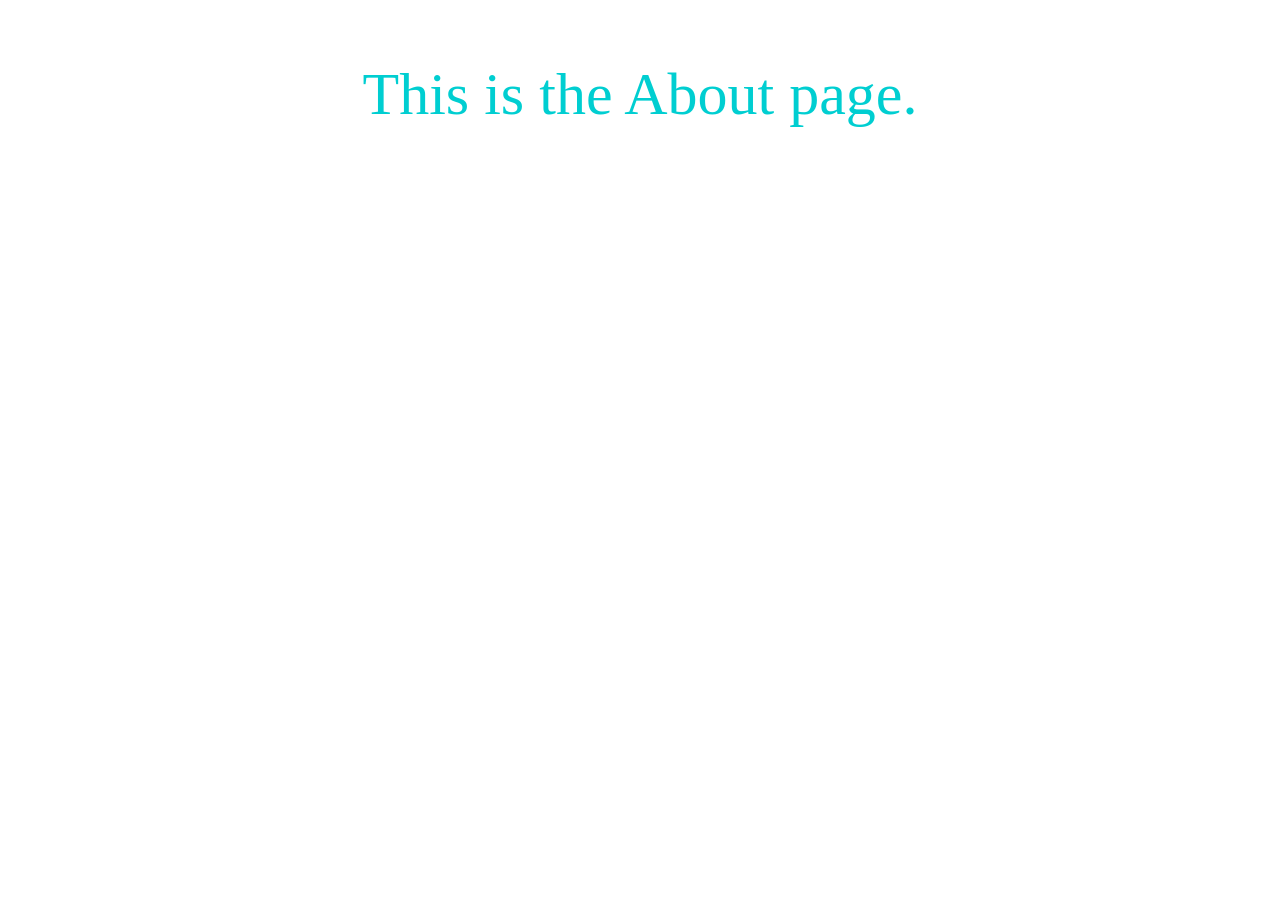
==== About.html @ 2fd9ca95 "fourth line" ====
<!DOCTYPE html>
<html lang="en">
<head>
    <meta charset="UTF-8">
    <meta name="viewport" content="width=, initial-scale=1.0">
    <title>Document</title>
    <link rel="stylesheet" href="css/Style.css">
</head>
<body>
    <p>This is the About page.</p>
</body>
</html>
---- css/Style.css ----
h1 {
    color: rgb(61, 4, 4);
    text-align: center;
    background-color: beige;
}
p {
    text-align: center;
    font-size: 60px;
    text-wrap: inherit;
    color: darkturquoise;
}
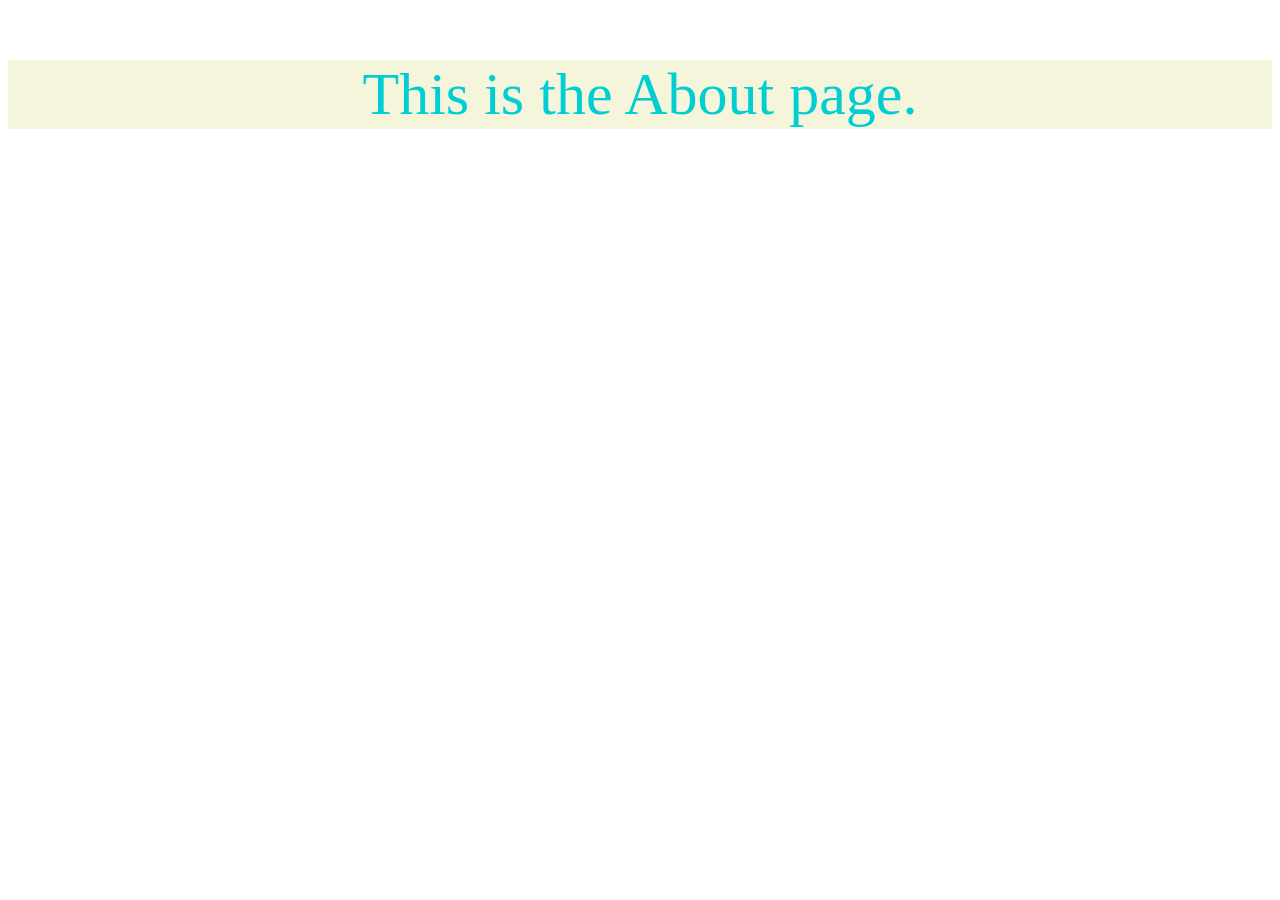
==== commit 884f7b4e: "sixth line" ====
--- a/About.html
+++ b/About.html
@@ -7,6 +7,6 @@
     <link rel="stylesheet" href="css/Style.css">
 </head>
 <body>
-    <p>This is the About page.</p>
+    <p class="hero man">This is the About page.</p>
 </body>
 </html>
--- a/css/Style.css
+++ b/css/Style.css
@@ -1,9 +1,9 @@
-h1 {
+.man {
     color: rgb(61, 4, 4);
     text-align: center;
     background-color: beige;
 }
-p {
+.hero {
     text-align: center;
     font-size: 60px;
     text-wrap: inherit;
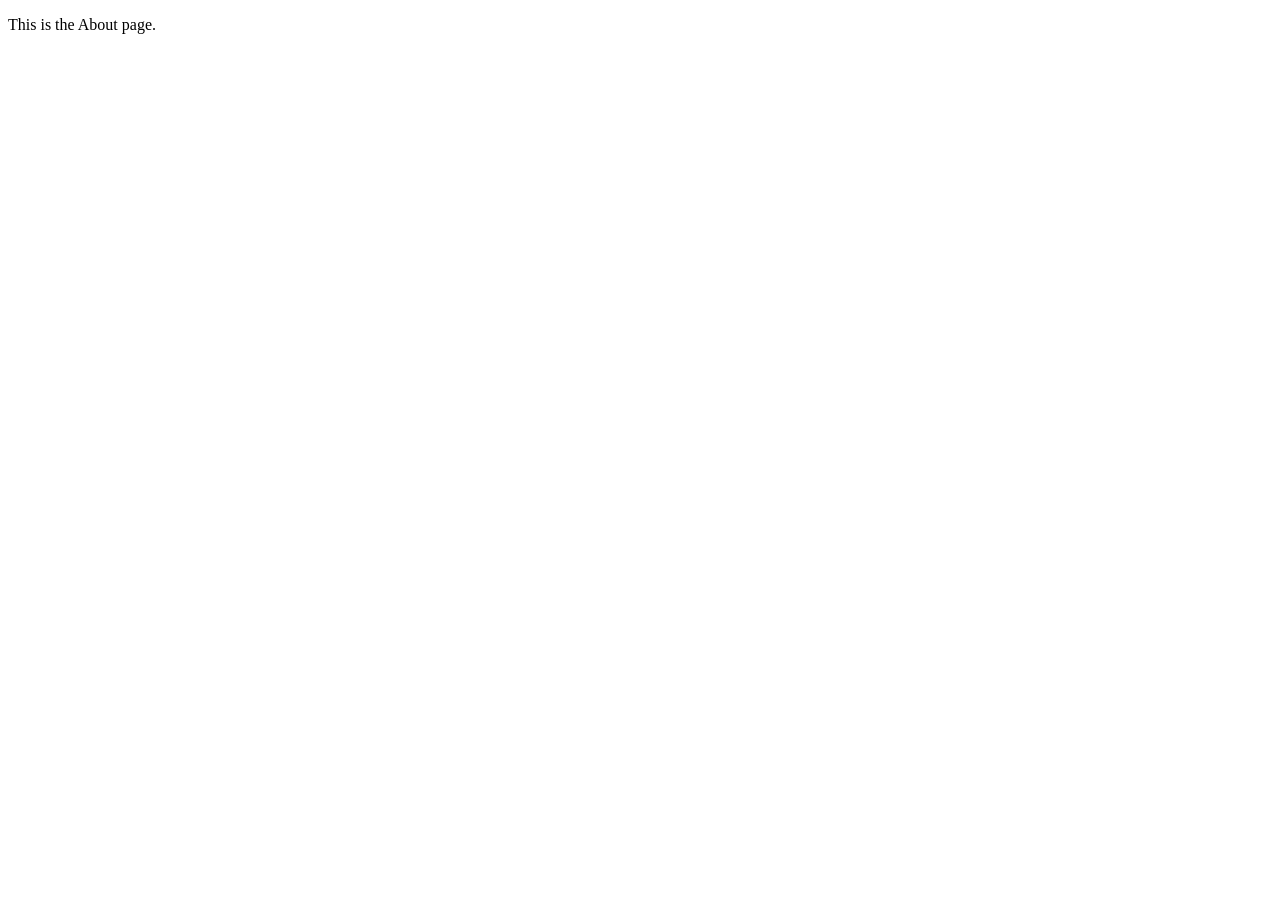
==== commit 02879ffd: "7th line" ====
--- a/About.html
+++ b/About.html
@@ -7,6 +7,6 @@
     <link rel="stylesheet" href="css/Style.css">
 </head>
 <body>
-    <p class="hero man">This is the About page.</p>
+    <p id="about">This is the About page.</p>
 </body>
 </html>
--- a/css/Style.css
+++ b/css/Style.css
@@ -8,4 +8,14 @@
     font-size: 60px;
     text-wrap: inherit;
     color: darkturquoise;
-}+}
+#title {
+    text-align: center;
+    font-size: 60px;
+    text-wrap: inherit;
+    color: darkturquoise;
+}
+* {
+    font-family: "Isometra", serif;
+}
+
